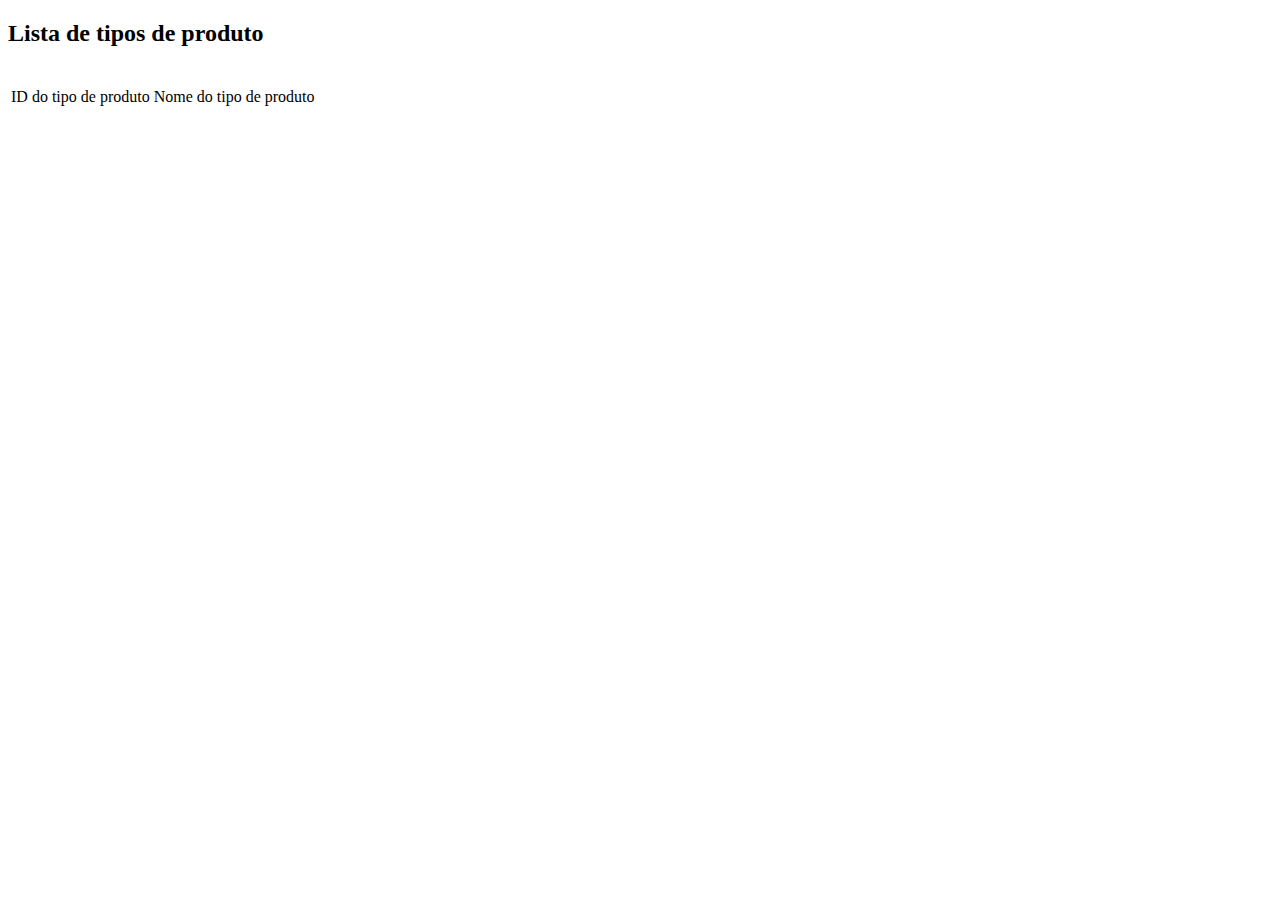
==== TreinaWebJersey/WebContent/index.html @ ebe896f4 "89% - JAX-RS: consumindo o controller via jQuery" ====
<!DOCTYPE html>
<html>
<head>
<meta charset="ISO-8859-1">
<title>Insert title here</title>
<script src="//code.jquery.com/jquery-1.11.3.min.js"></script>
</head>
<body>
	<h2>Lista de tipos de produto</h2>
	<br />
	<table id="tblTiposProdutos">
		<thead>
			<tr>
				<td>ID do tipo de produto</td>
				<td>Nome do tipo de produto</td>
			</tr>						
		</thead>
		<tbody>
			
		</tbody>
	</table>
	
	<script type="text/javascript">
		$(document).ready(function(){
			$.ajax({
				url: "api/tipoproduto/all",
				method: "GET",
				success: function(data) {
					$.each(data, function(index, tipoProduto){
						$("#tblTiposProdutos tbody").append(
							"<tr>" +
							"	<td>" +
							"		" + tipoProduto.id +
							"	</td>" +
							"	<td>" +
							"		" + tipoProduto.nome +
							"	</td>" +
							"</tr>"
						);
					});
				},
				error: function(data) {
					alert("N�o foi poss�vel ler os tipos de produtos!")
				}
			});
		});
	</script>
</body>
</html>
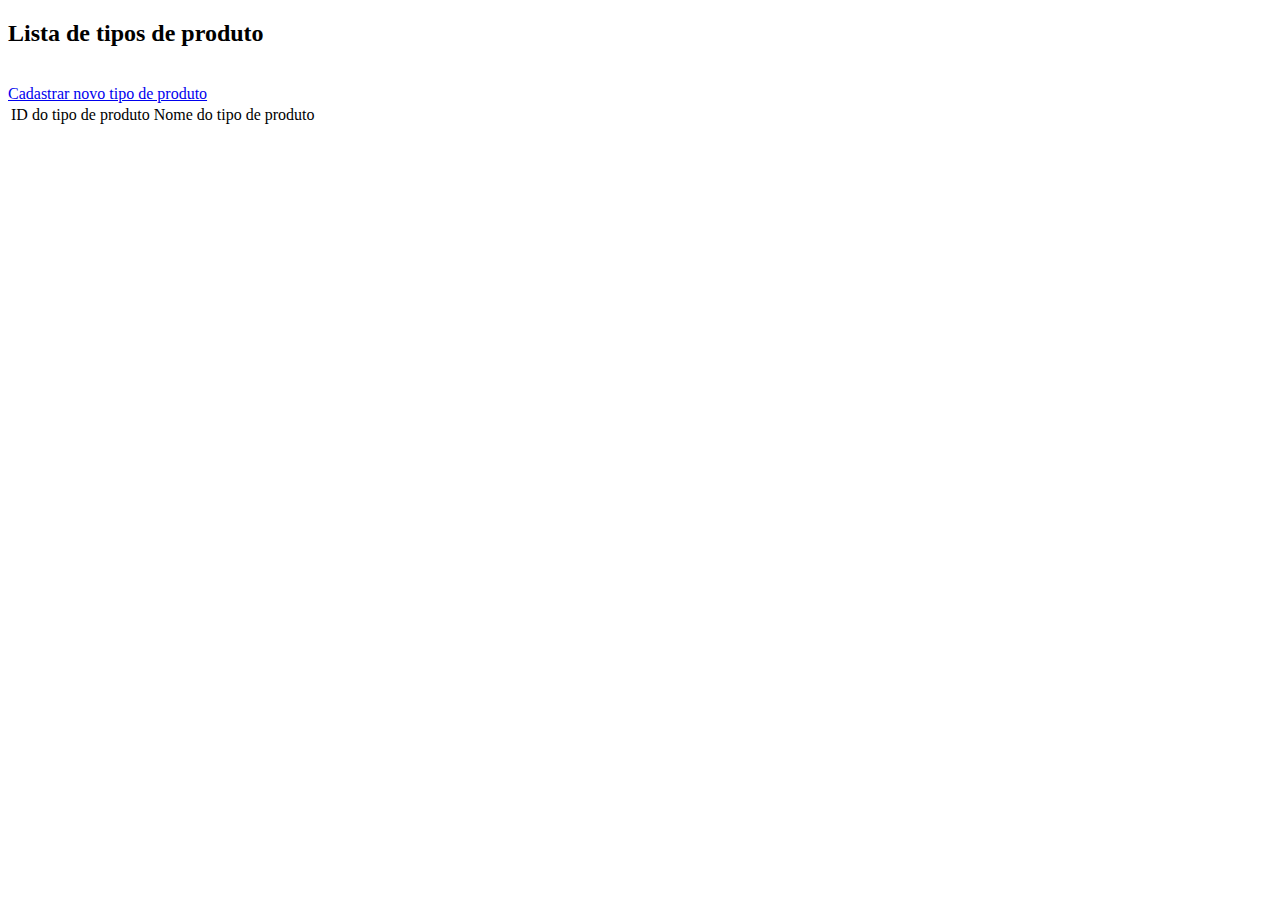
==== commit 6a8d10a0: "90% - JAX-RS: fazendo requisições POST para nossos controllers" ====
--- a/TreinaWebJersey/WebContent/index.html
+++ b/TreinaWebJersey/WebContent/index.html
@@ -7,6 +7,8 @@
 </head>
 <body>
 	<h2>Lista de tipos de produto</h2>
+	<br />
+	<a href="novoTipoProduto.html">Cadastrar novo tipo de produto</a>
 	<br />
 	<table id="tblTiposProdutos">
 		<thead>
